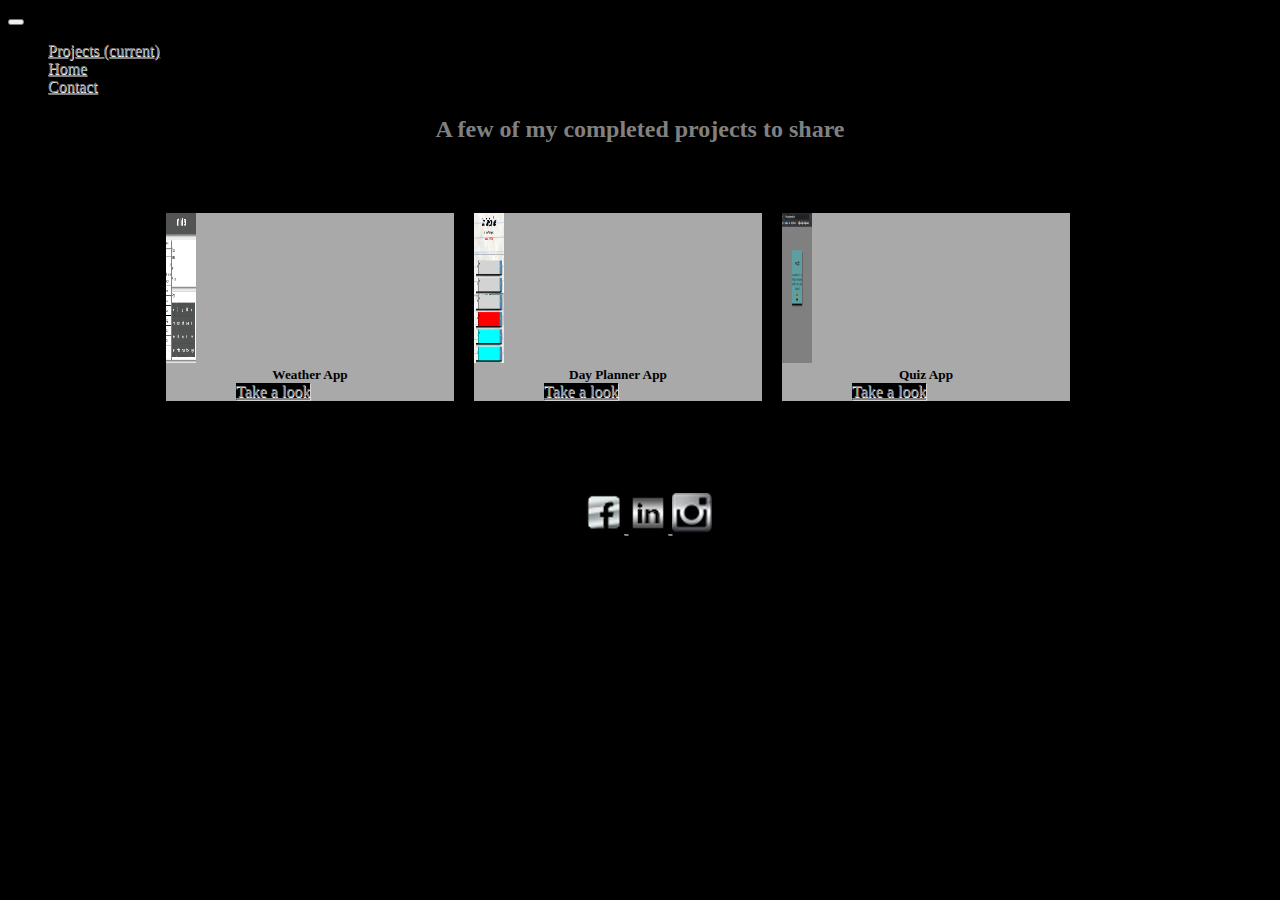
==== projects.html @ 3f16b725 "updated portfolio" ====
<!DOCTYPE html>
<html lang="en">
  <head>
    <meta charset="UTF-8" />
    <meta name="viewport" content="width=device-width, initial-scale=1.0" />
    <link
      rel="stylesheet"
      href="https://stackpath.bootstrapcdn.com/bootstrap/4.5.0/css/bootstrap.min.css"
      integrity="sha384-9aIt2nRpC12Uk9gS9baDl411NQApFmC26EwAOH8WgZl5MYYxFfc+NcPb1dKGj7Sk"
      crossorigin="anonymous"
    />
    <link rel="stylesheet" href="style1.css" /> 
    <link rel="stylesheet" href="projects.css">
    <title>Projects</title>
  </head>
  <body>
    <div class="container">
      <nav id="navbar" class="navbar navbar-expand-lg  ">
        <button
          class="navbar-toggler"
          type="button"
          data-toggle="collapse"
          data-target="#navbarNav"
          aria-controls="navbarNav"
          aria-expanded="false"
          aria-label="Toggle navigation"
        >
          <span class="navbar-toggler-icon"></span>
        </button>
        <div class="collapse navbar-collapse" id="navbarNav">
          <ul class="navbar-nav">
            <li class="nav-item active">
              <a class="nav-link" href="#"
                >Projects <span class="sr-only">(current)</span></a
              >
            </li>
            <li class="nav-item">
              <a class="nav-link" href="index.html">Home</a>
            </li>
            <li class="nav-item">
              <a class="nav-link" href="mailto:webmasterdalefoskey@icloud.com">Contact</a>
            </li>
          </ul>
        </div>
      </nav>
    </div>
    <div class="body">
      <h2 id="talker">A few of my completed projects to share </h2>

      <div class="card cards" style="width: 18rem;">
        <img class="card-img-top" src="projectWeather.png" alt="Card image cap" width="30px" height="150px">
        <div class="card-body">
          <h5 class="card-title cardsTitles">Weather App</h5>
          
          <a href="https://github.com/jdalefoskey/homeworksix" class="btn btn-primary buttonss">Take a look</a>
        </div>
      </div> 

      <div class="card cards" style="width: 18rem;">
        <img class="card-img-top" src="projectPlanner.png" alt="Card image cap" width="30px" height="150px">
        <div class="card-body">
          <h5 class="card-title cardsTitles">Day Planner App</h5>
          
          <a href="https://github.com/jdalefoskey/homeworkfive" class="btn btn-primary buttonss">Take a look</a>
        </div>
      </div> 

      <div class="card cards" style="width: 18rem;">
        <img class="card-img-top" src="projectQuiz.png" alt="Card image cap" width="30px" height="150px">
        <div class="card-body">
          <h5 class="card-title cardsTitles">Quiz App</h5>
          
          <a href="https://github.com/jdalefoskey/homeworkfour" class="btn btn-primary buttonss">Take a look</a>
        </div>
      </div> 

      
          
       
    
    
    </div>

    



    <div class="footer">
      <a href="https://www.facebook.com/johnny.foskey">
        <img alt="W3Schools" src="facebook.png" width="40" height="40">
     
      <a href="https://www.linkedin.com/in/dale-foskey/">
        <img alt="W3Schools" src="linkedin.png" width="40" height="40">
        <a href="https://www.instagram.com/jfoskey1/">
          <img alt="W3Schools" src="instagram.png" width="40" height="40">
    </div>

    <script
      src="https://code.jquery.com/jquery-3.5.1.slim.min.js"
      integrity="sha384-DfXdz2htPH0lsSSs5nCTpuj/zy4C+OGpamoFVy38MVBnE+IbbVYUew+OrCXaRkfj"
      crossorigin="anonymous"
    ></script>
    <script
      src="https://cdn.jsdelivr.net/npm/popper.js@1.16.0/dist/umd/popper.min.js"
      integrity="sha384-Q6E9RHvbIyZFJoft+2mJbHaEWldlvI9IOYy5n3zV9zzTtmI3UksdQRVvoxMfooAo"
      crossorigin="anonymous"
    ></script>
    <script
      src="https://stackpath.bootstrapcdn.com/bootstrap/4.5.0/js/bootstrap.min.js"
      integrity="sha384-OgVRvuATP1z7JjHLkuOU7Xw704+h835Lr+6QL9UvYjZE3Ipu6Tp75j7Bh/kR0JKI"
      crossorigin="anonymous"
    ></script>
    <script
      src="https://code.jquery.com/jquery-3.5.1.slim.js"
      integrity="sha256-DrT5NfxfbHvMHux31Lkhxg42LY6of8TaYyK50jnxRnM="
      crossorigin="anonymous"
    ></script>
    <script src="java1.js"></script> 
    <script src="projects.js"></script>
  </body>
</html>
---- style1.css ----
body {
	background-color: black;
}
.container {
	background-color: black;
}

#navbar {
	width: 100%;
	background-color: black;
}

a {
	color: #858585;
	text-shadow: .5px .5px white;
}

#name {
	text-shadow: 2px 2px white;
	margin-top: 100px;
	font-size: 78px;
	font-weight: 800;
	color: #858585;
	background-color: black;
}

#toggler {
	color: white;
}
.aboutMe {
	color: #858585;
	margin-right: 100px;
	float: right;
	width: 600px;
}
#span1 {
	margin-right: 15px;
	font-size: 30px;
	font-weight: 200;
	font-family: 'Pangolin', cursive;
}

#span2 {
	font-size: 20px;
	font-weight: 200;
	font-family: 'Sriracha', cursive;
}
#span3 {
	margin-right: 15px;
	font-size: 20px;
	font-weight: 200;
	font-family: 'Sriracha', cursive;
}
#span4 {
	font-size: 30px;
	font-weight: 200;
	font-family: 'Pangolin', cursive;
}

.footer {
	text-align: center;
	justify-content: center;
	margin-top: 300px;
	width: 100%;
	position: fixed;
	margin-bottom: 0;
}

#largeButton {
	box-shadow: 1px 1px white;
	margin-left: 200px;
	width: 25%;
}

.collapsible {
	background-color: #777;
	color: white;
	cursor: pointer;
	padding: 18px;
	width: 100%;
	border: none;
	text-align: left;
	outline: none;
	font-size: 15px;
}

/*.active,
.collapsible:hover {
	background-color: #555;
}
*/
.content {
	margin-left: 25px;
	margin-top: 15px;
	width: 500px;
	padding: 0 18px;
	display: none;
	overflow: hidden;
	background-color: darkgray;
}

.icons {
	height: 50px;
	width: 50px;
}

#para {
	margin-top: 10px;
}

.hireMe {
	font-size: 25px;
	font-family: 'MuseoModerno', cursive;
	margin-top: 100px;
	margin-left: 200px;
	margin-right: 75px;
	color: #858585;
}

#hireBig {
	letter-spacing: 1.5;
	font-weight: 500;
	color: violet;
	text-shadow: .5px .5px white;
}
---- projects.css ----
.body {
	background-color: black;
	width: 75%;
	margin: auto;
	margin-bottom: 50px;
}

.cardsTitles {
	text-align: center;
	margin: 0px;
}

.cards {
	float: left;
	margin-right: 20px;
	margin-top: 50px;
	padding: 0;
	background-color: darkgrey;
	height: auto;
}

.buttonss {
	margin-left: 70px;
	background-color: black;
	border: none;
	box-shadow: 1px 1px lightgray;
}

#talker {
	text-align: center;
	color: gray;
}
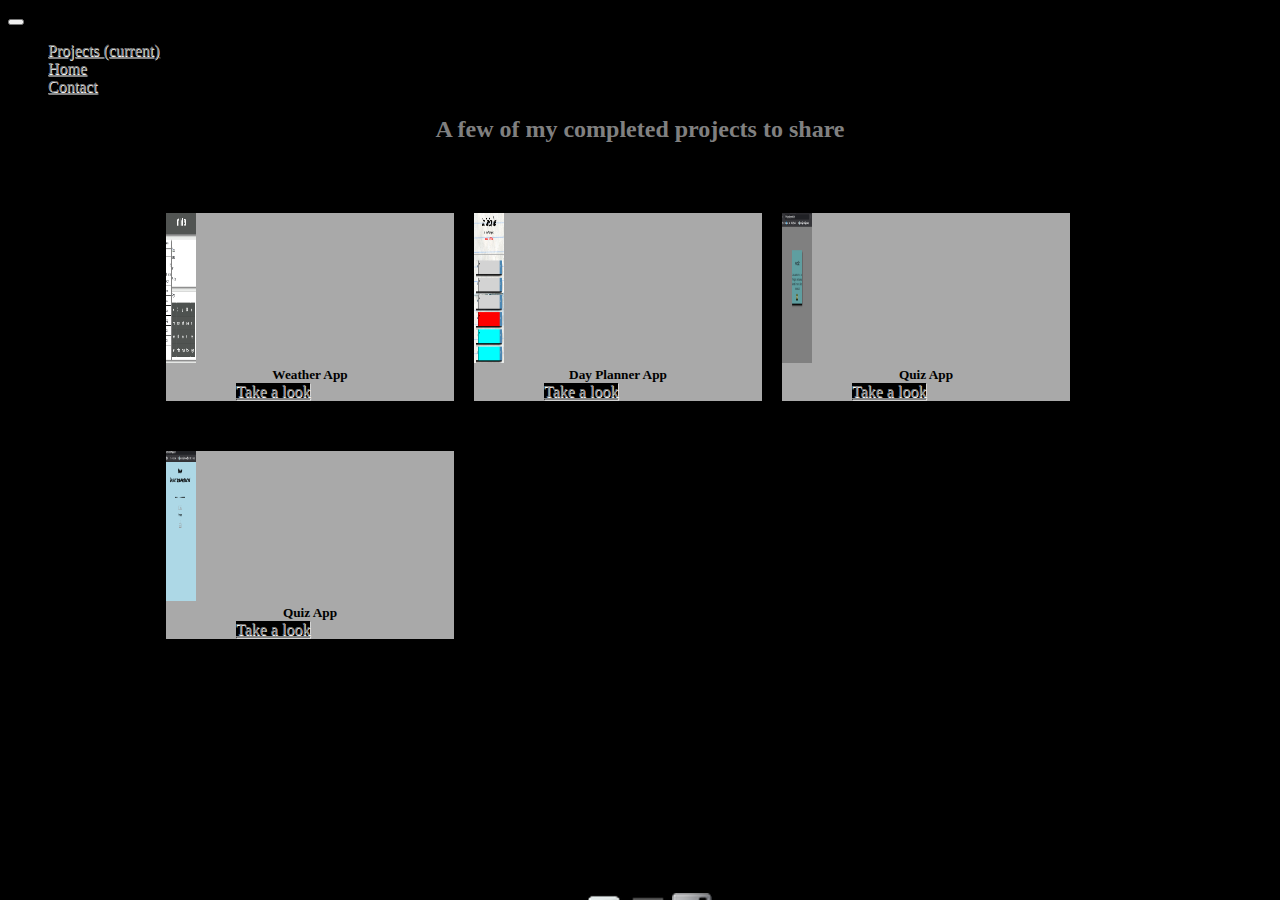
==== commit c36ca1ed: "created readme" ====
--- a/projects.html
+++ b/projects.html
@@ -74,6 +74,15 @@
         </div>
       </div> 
 
+      <div class="card cards" style="width: 18rem;">
+        <img class="card-img-top" src="hangman.png" alt="Card image cap" width="30px" height="150px">
+        <div class="card-body">
+          <h5 class="card-title cardsTitles">Quiz App</h5>
+          
+          <a href="https://github.com/jdalefoskey/hangman" class="btn btn-primary buttonss">Take a look</a>
+        </div>
+      </div> 
+
       
           
        
--- a/style1.css
+++ b/style1.css
@@ -12,12 +12,12 @@
 
 a {
 	color: #858585;
-	text-shadow: .5px .5px white;
+	text-shadow: 0.5px 0.5px white;
 }
 
 #name {
 	text-shadow: 2px 2px white;
-	margin-top: 100px;
+	margin-top: 50px;
 	font-size: 78px;
 	font-weight: 800;
 	color: #858585;
@@ -28,6 +28,7 @@
 	color: white;
 }
 .aboutMe {
+	margin-top: 40px;
 	color: #858585;
 	margin-right: 100px;
 	float: right;
@@ -60,13 +61,14 @@
 .footer {
 	text-align: center;
 	justify-content: center;
-	margin-top: 300px;
+
 	width: 100%;
 	position: fixed;
 	margin-bottom: 0;
 }
 
 #largeButton {
+	margin-top: 40px;
 	box-shadow: 1px 1px white;
 	margin-left: 200px;
 	width: 25%;
@@ -121,5 +123,9 @@
 	letter-spacing: 1.5;
 	font-weight: 500;
 	color: violet;
-	text-shadow: .5px .5px white;
+	text-shadow: 0.5px 0.5px white;
 }
+
+#me {
+	float: right;
+}
--- a/projects.css
+++ b/projects.css
@@ -30,3 +30,7 @@
 	text-align: center;
 	color: gray;
 }
+
+.footer {
+	margin-top: 700px;
+}
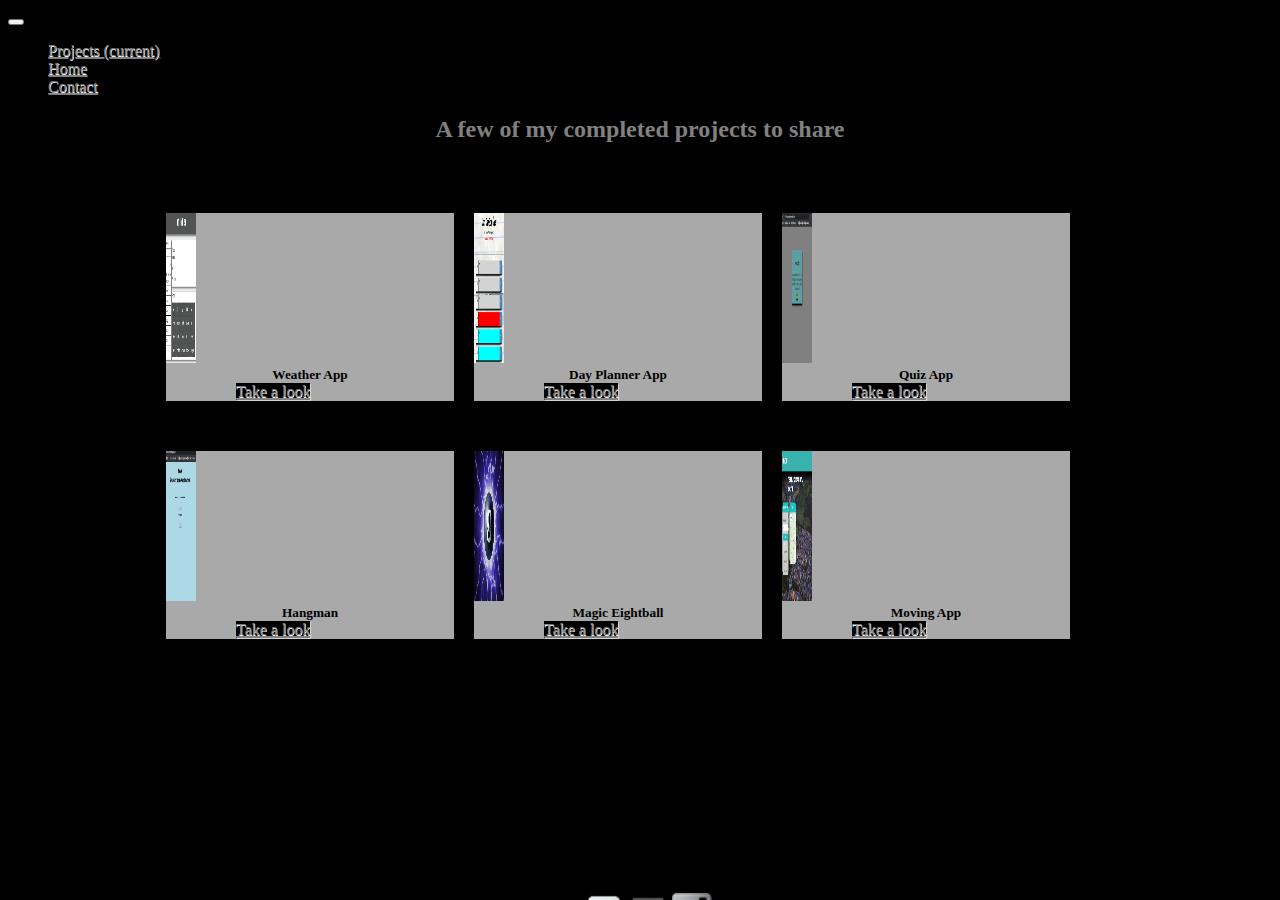
==== commit f04eccef: "updated projects" ====
--- a/projects.html
+++ b/projects.html
@@ -77,9 +77,27 @@
       <div class="card cards" style="width: 18rem;">
         <img class="card-img-top" src="hangman.png" alt="Card image cap" width="30px" height="150px">
         <div class="card-body">
-          <h5 class="card-title cardsTitles">Quiz App</h5>
+          <h5 class="card-title cardsTitles">Hangman</h5>
           
           <a href="https://github.com/jdalefoskey/hangman" class="btn btn-primary buttonss">Take a look</a>
+        </div>
+      </div> 
+
+      <div class="card cards" style="width: 18rem;">
+        <img class="card-img-top" src="background.jpg" alt="Card image cap" width="30px" height="150px">
+        <div class="card-body">
+          <h5 class="card-title cardsTitles">Magic Eightball</h5>
+          
+          <a href="https://github.com/jdalefoskey/-Magic-Eightball" class="btn btn-primary buttonss">Take a look</a>
+        </div>
+      </div> 
+
+      <div class="card cards" style="width: 18rem;">
+        <img class="card-img-top" src="screenshotms.png" alt="Card image cap" width="30px" height="150px">
+        <div class="card-body">
+          <h5 class="card-title cardsTitles">Moving App</h5>
+          
+          <a href="https://github.com/jdalefoskey/project-movinonup" class="btn btn-primary buttonss">Take a look</a>
         </div>
       </div> 
 
